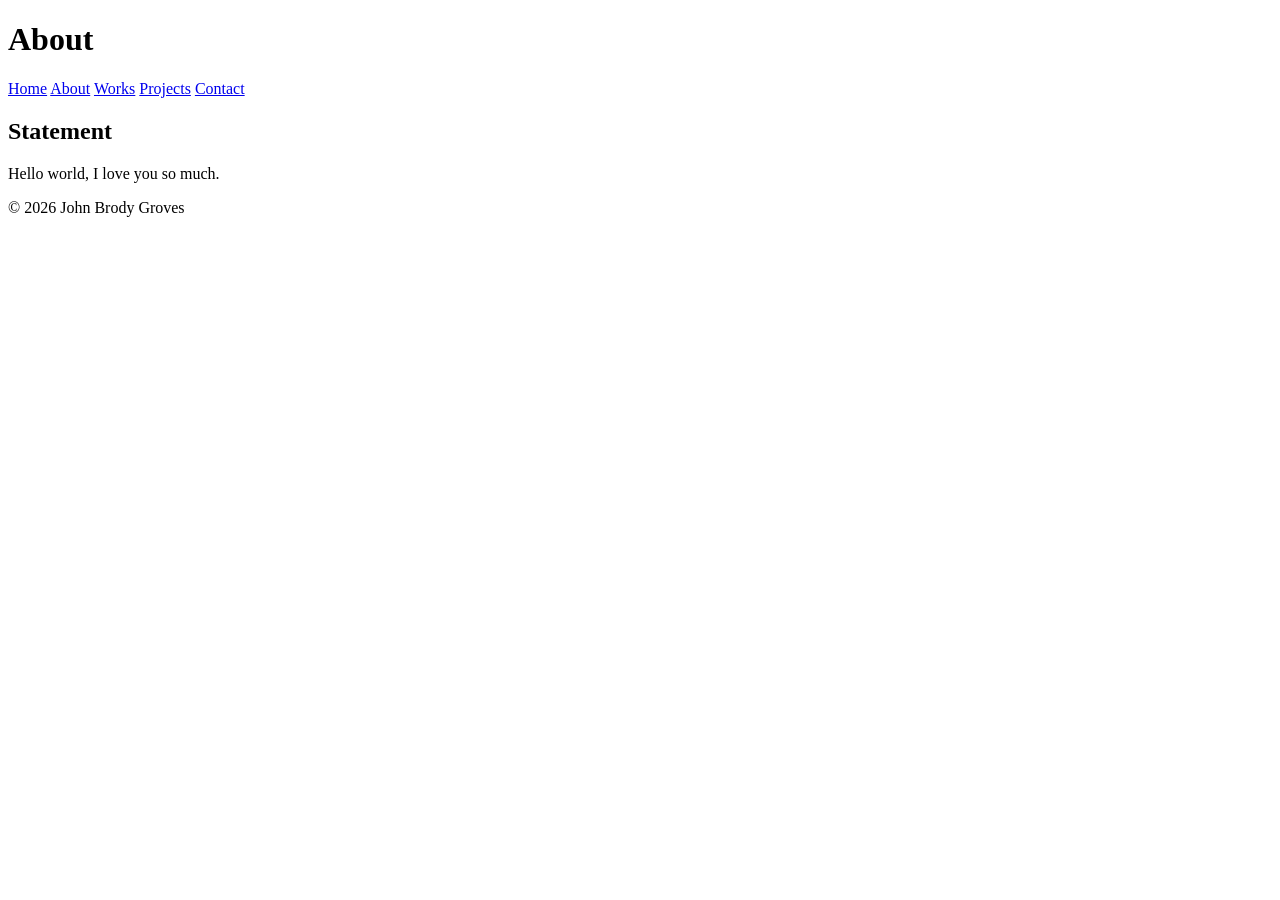
==== about.html @ 2e201637 "Added the header, nav, and footer to all html docs and fixed the titles" ====
<!DOCTYPE html>
<html lang="en">
<head>
    <meta charset="UTF-8">
    <meta name="viewport" content="width=device-width, initial-scale=1.0">
    <title>About</title>
</head>
<body>
    <header>
        <h1>About</h1>
    </header>
    <nav>
        <a href="index.html">Home</a>
        <a href="about.html">About</a>
        <a href="work.html">Works</a>
        <a href="projects.html">Projects</a>
        <a href="contact.html">Contact</a>
    </nav>
    <main>
        <section>
            <h2>Statement</h2>
            <p>Hello world, I love you so much.</p>
        </section>
    </main>
    <footer>
        <p>© 2026 John Brody Groves</p>
    </footer>
</body>
</html>
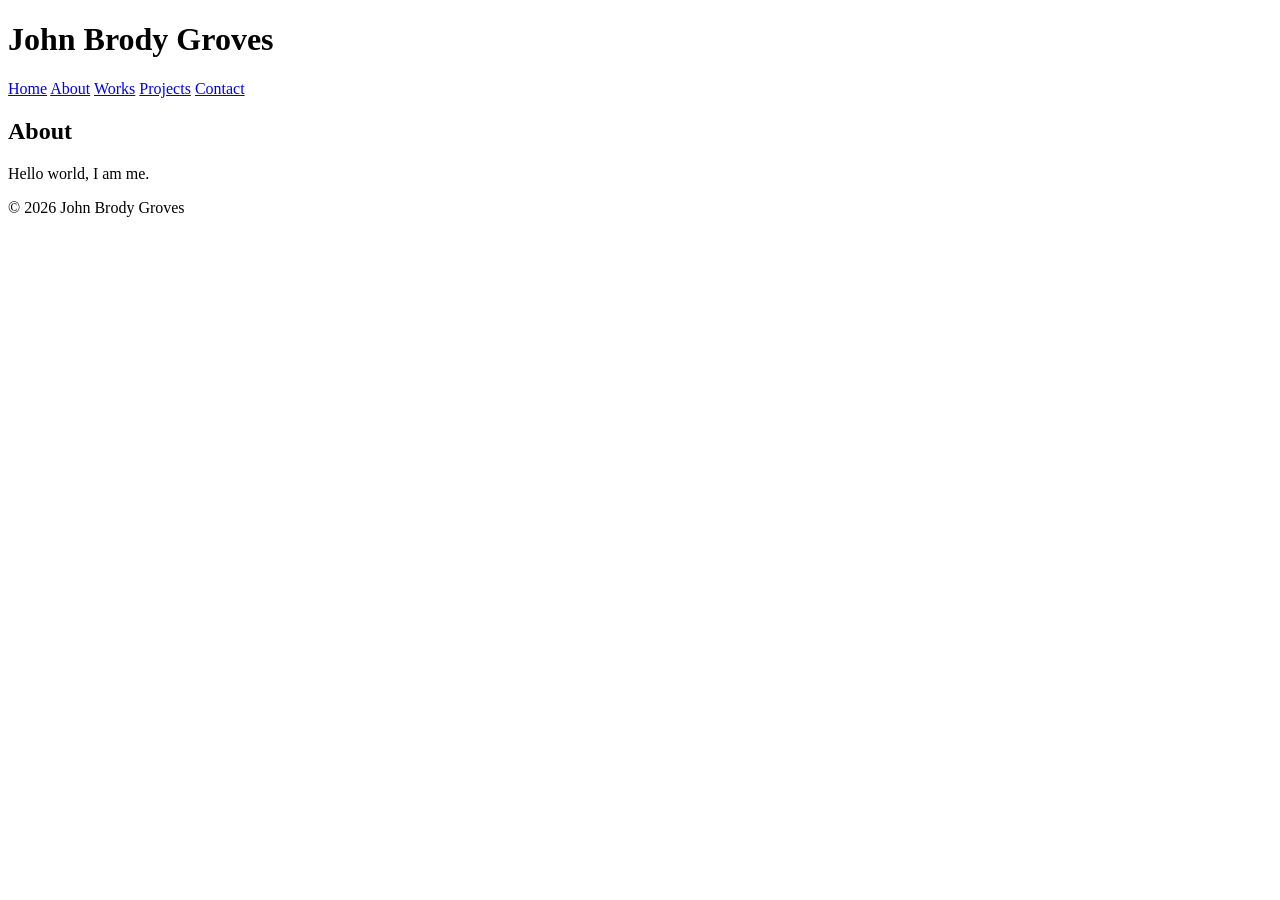
==== commit c6fe7598: "Fixed <header> and then formatted file names better" ====
--- a/about.html
+++ b/about.html
@@ -3,23 +3,23 @@
 <head>
     <meta charset="UTF-8">
     <meta name="viewport" content="width=device-width, initial-scale=1.0">
-    <title>About</title>
+    <title>About | John Brody Groves</title>
 </head>
 <body>
     <header>
-        <h1>About</h1>
+        <h1>John Brody Groves</h1>
     </header>
     <nav>
         <a href="index.html">Home</a>
         <a href="about.html">About</a>
-        <a href="work.html">Works</a>
+        <a href="works.html">Works</a>
         <a href="projects.html">Projects</a>
         <a href="contact.html">Contact</a>
     </nav>
     <main>
         <section>
-            <h2>Statement</h2>
-            <p>Hello world, I love you so much.</p>
+            <h2>About</h2>
+            <p>Hello world, I am me.</p>
         </section>
     </main>
     <footer>
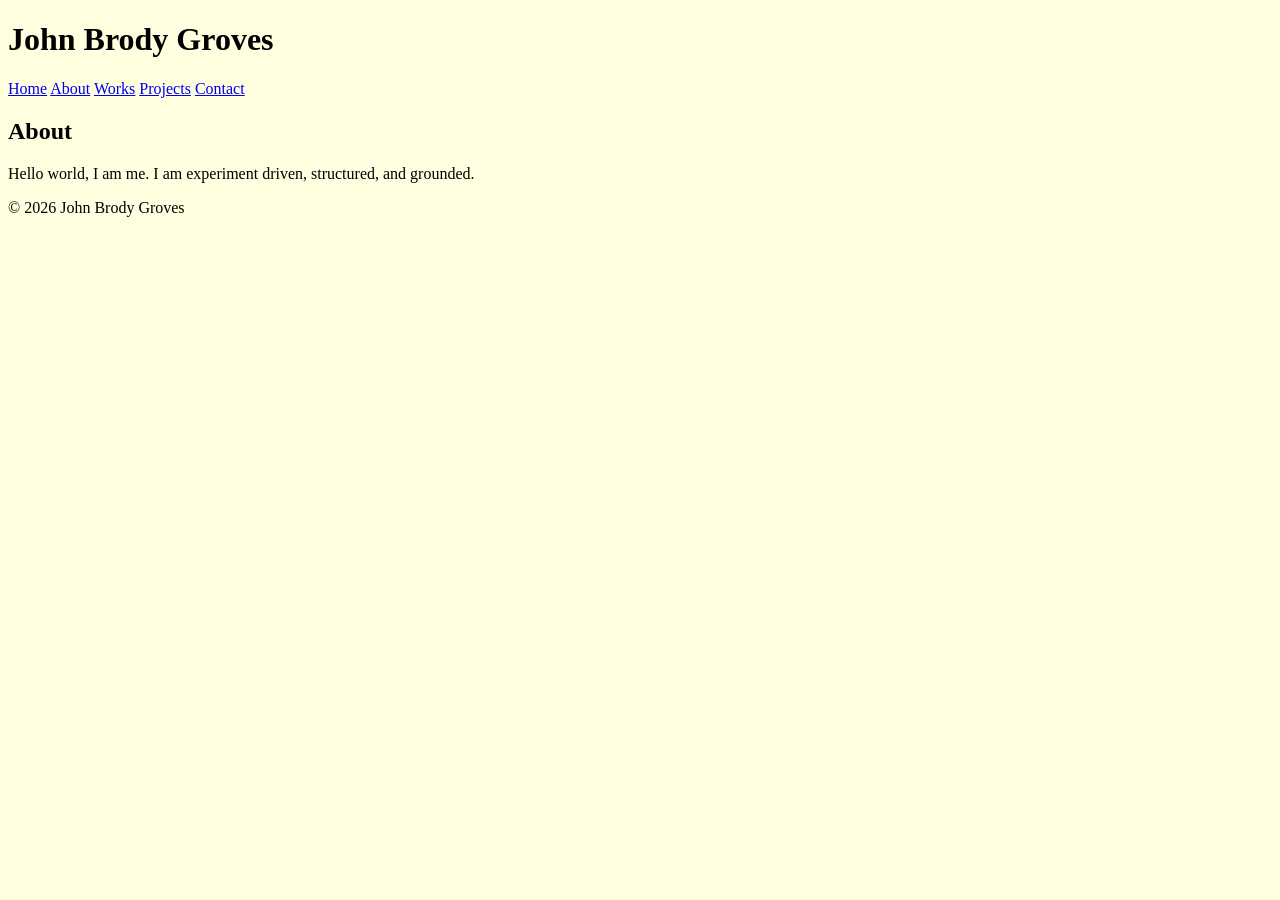
==== commit 3e20d35c: "Added style.css file" ====
--- a/about.html
+++ b/about.html
@@ -4,6 +4,7 @@
     <meta charset="UTF-8">
     <meta name="viewport" content="width=device-width, initial-scale=1.0">
     <title>About | John Brody Groves</title>
+    <link rel="stylesheet" href="style.css"></link>
 </head>
 <body>
     <header>
@@ -19,7 +20,7 @@
     <main>
         <section>
             <h2>About</h2>
-            <p>Hello world, I am me.</p>
+            <p>Hello world, I am me. I am experiment driven, structured, and grounded.</p>
         </section>
     </main>
     <footer>
--- a/style.css
+++ b/style.css
@@ -0,0 +1 @@
+body { background-color: lightyellow; }
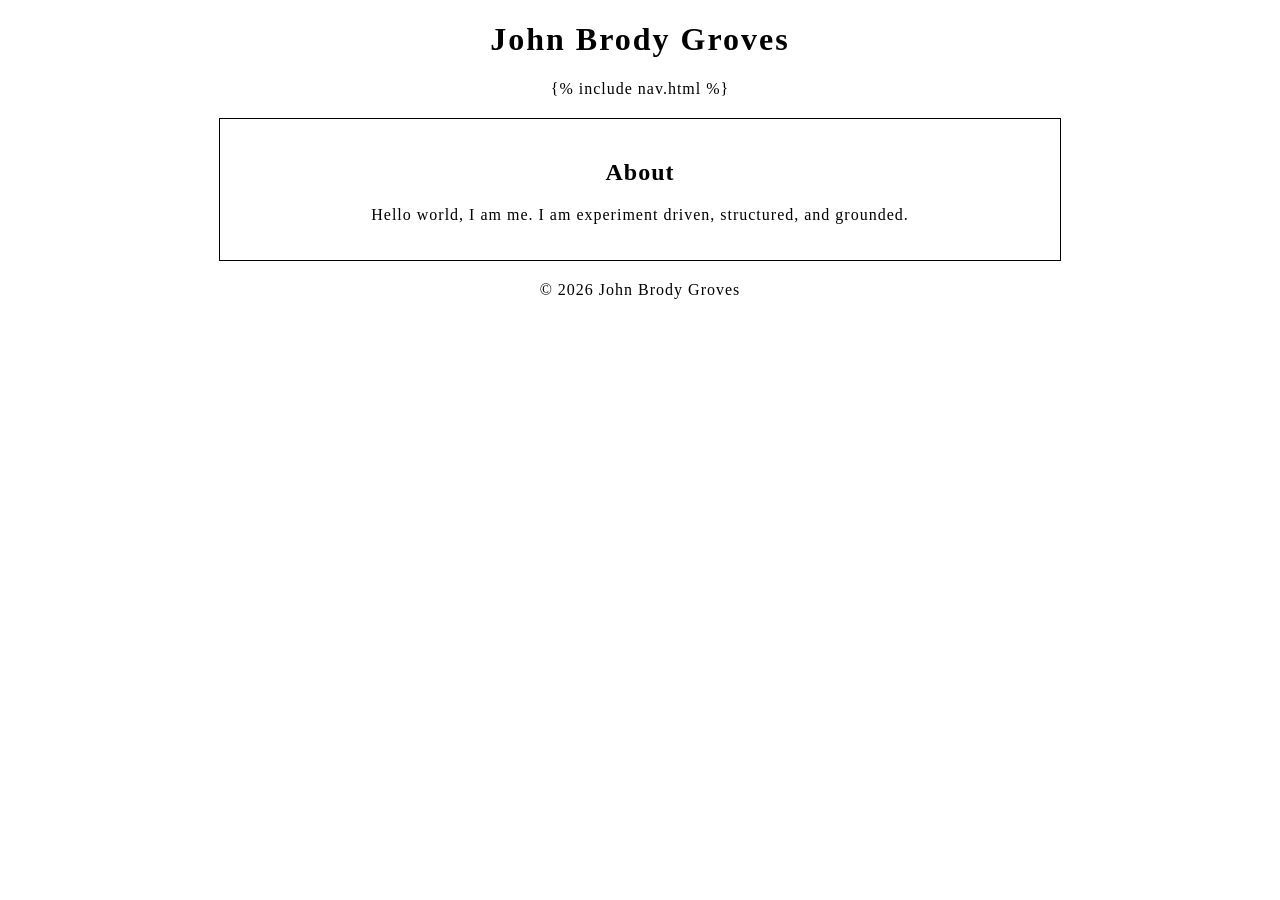
==== commit da282c89: "nav.html now sends to all pages." ====
--- a/about.html
+++ b/about.html
@@ -4,19 +4,13 @@
     <meta charset="UTF-8">
     <meta name="viewport" content="width=device-width, initial-scale=1.0">
     <title>About | John Brody Groves</title>
-    <link rel="stylesheet" href="style.css"></link>
+    <link rel="stylesheet" href="style.css">
 </head>
 <body>
     <header>
         <h1>John Brody Groves</h1>
     </header>
-    <nav>
-        <a href="index.html">Home</a>
-        <a href="about.html">About</a>
-        <a href="works.html">Works</a>
-        <a href="projects.html">Projects</a>
-        <a href="contact.html">Contact</a>
-    </nav>
+    {% include nav.html %}
     <main>
         <section>
             <h2>About</h2>
--- a/style.css
+++ b/style.css
@@ -1 +1,22 @@
-body { background-color: lightyellow; }+body { 
+    background-color: white; 
+    font-family: Georgia, 'Times New Roman', Times, serif;
+    color: black;
+    letter-spacing: 1px;
+    text-align: center;
+}
+h1 { 
+    font-size: 32px;
+    letter-spacing: 2px;
+}
+main { 
+    border: 1px solid #000;
+    max-width: 800px;
+    padding: 20px;
+    margin: 20px auto;
+}
+nav a {
+    text-decoration: none;
+    color: black;
+    margin: 0 10px;
+}
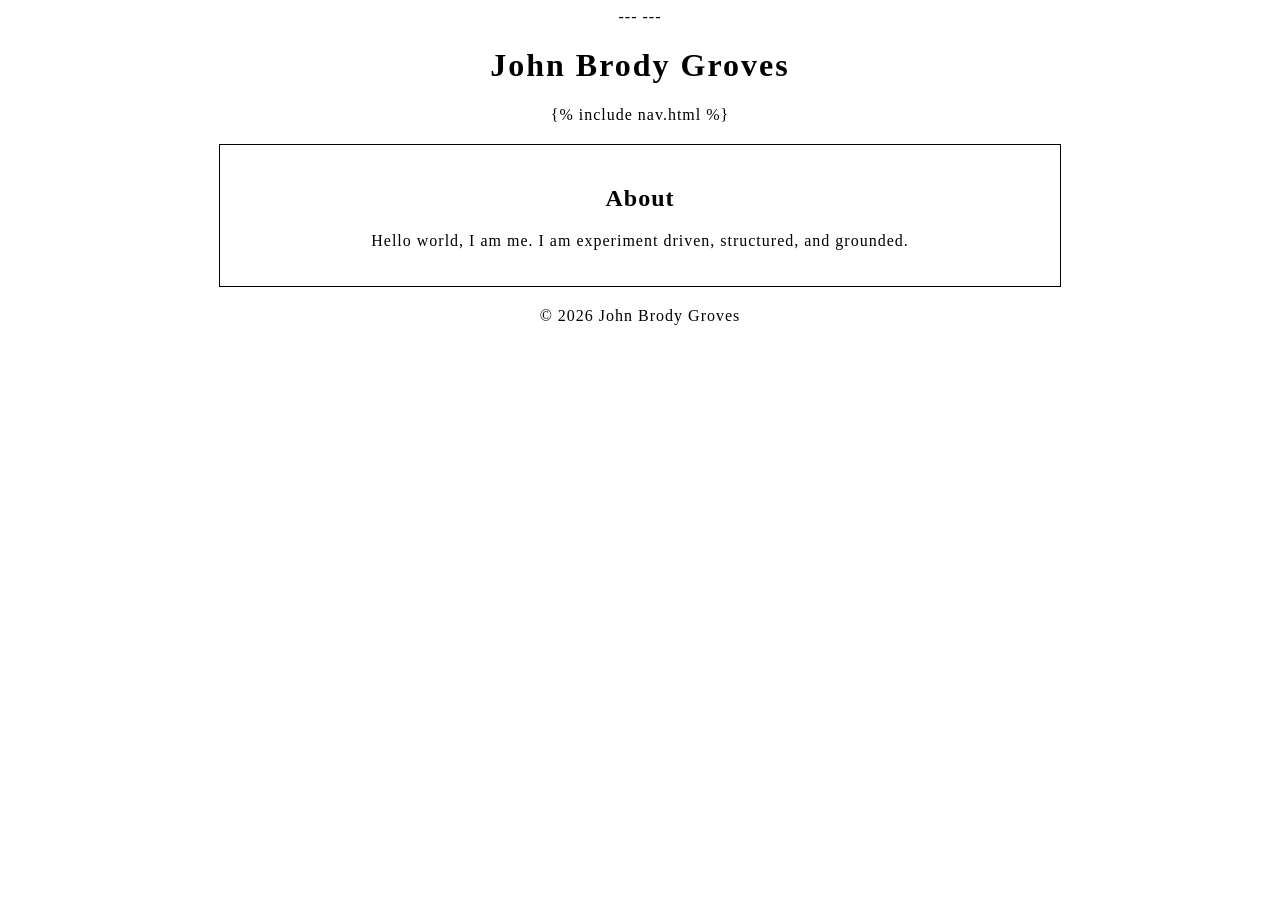
==== commit d76b9963: "Jekyll Formatting Fixes." ====
--- a/about.html
+++ b/about.html
@@ -1,3 +1,5 @@
+---
+---
 <!DOCTYPE html>
 <html lang="en">
 <head>
